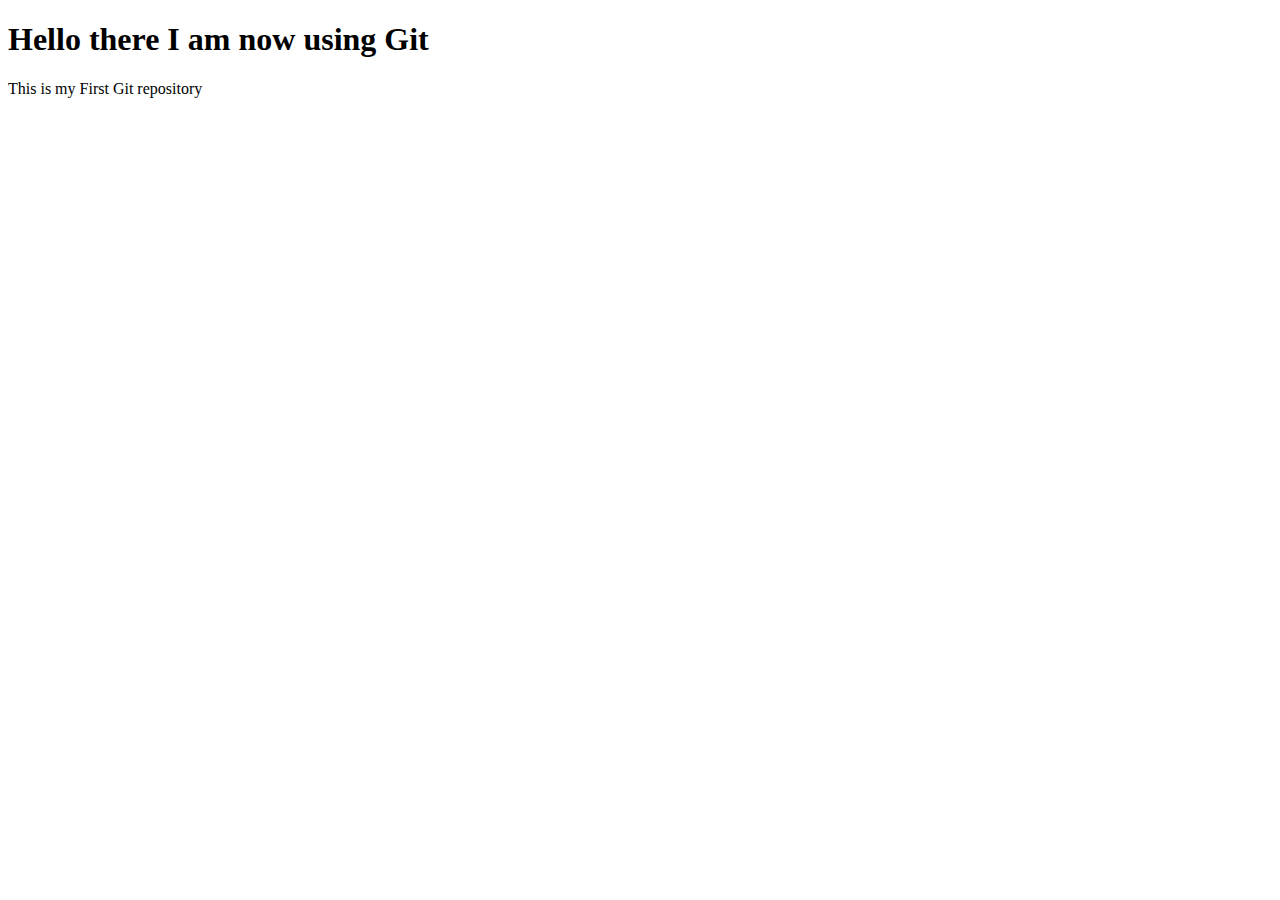
==== index.html @ ff099b2d "Update index.html with new content" ====
<!DOCTYPE HTML>
<html>
    <head>
        <title>Git practise</title>
        
    </head>
    <body>
        <h1>Hello there I am now using Git</h1>
        <p>This is my First Git repository</p>
    </body>
</html>
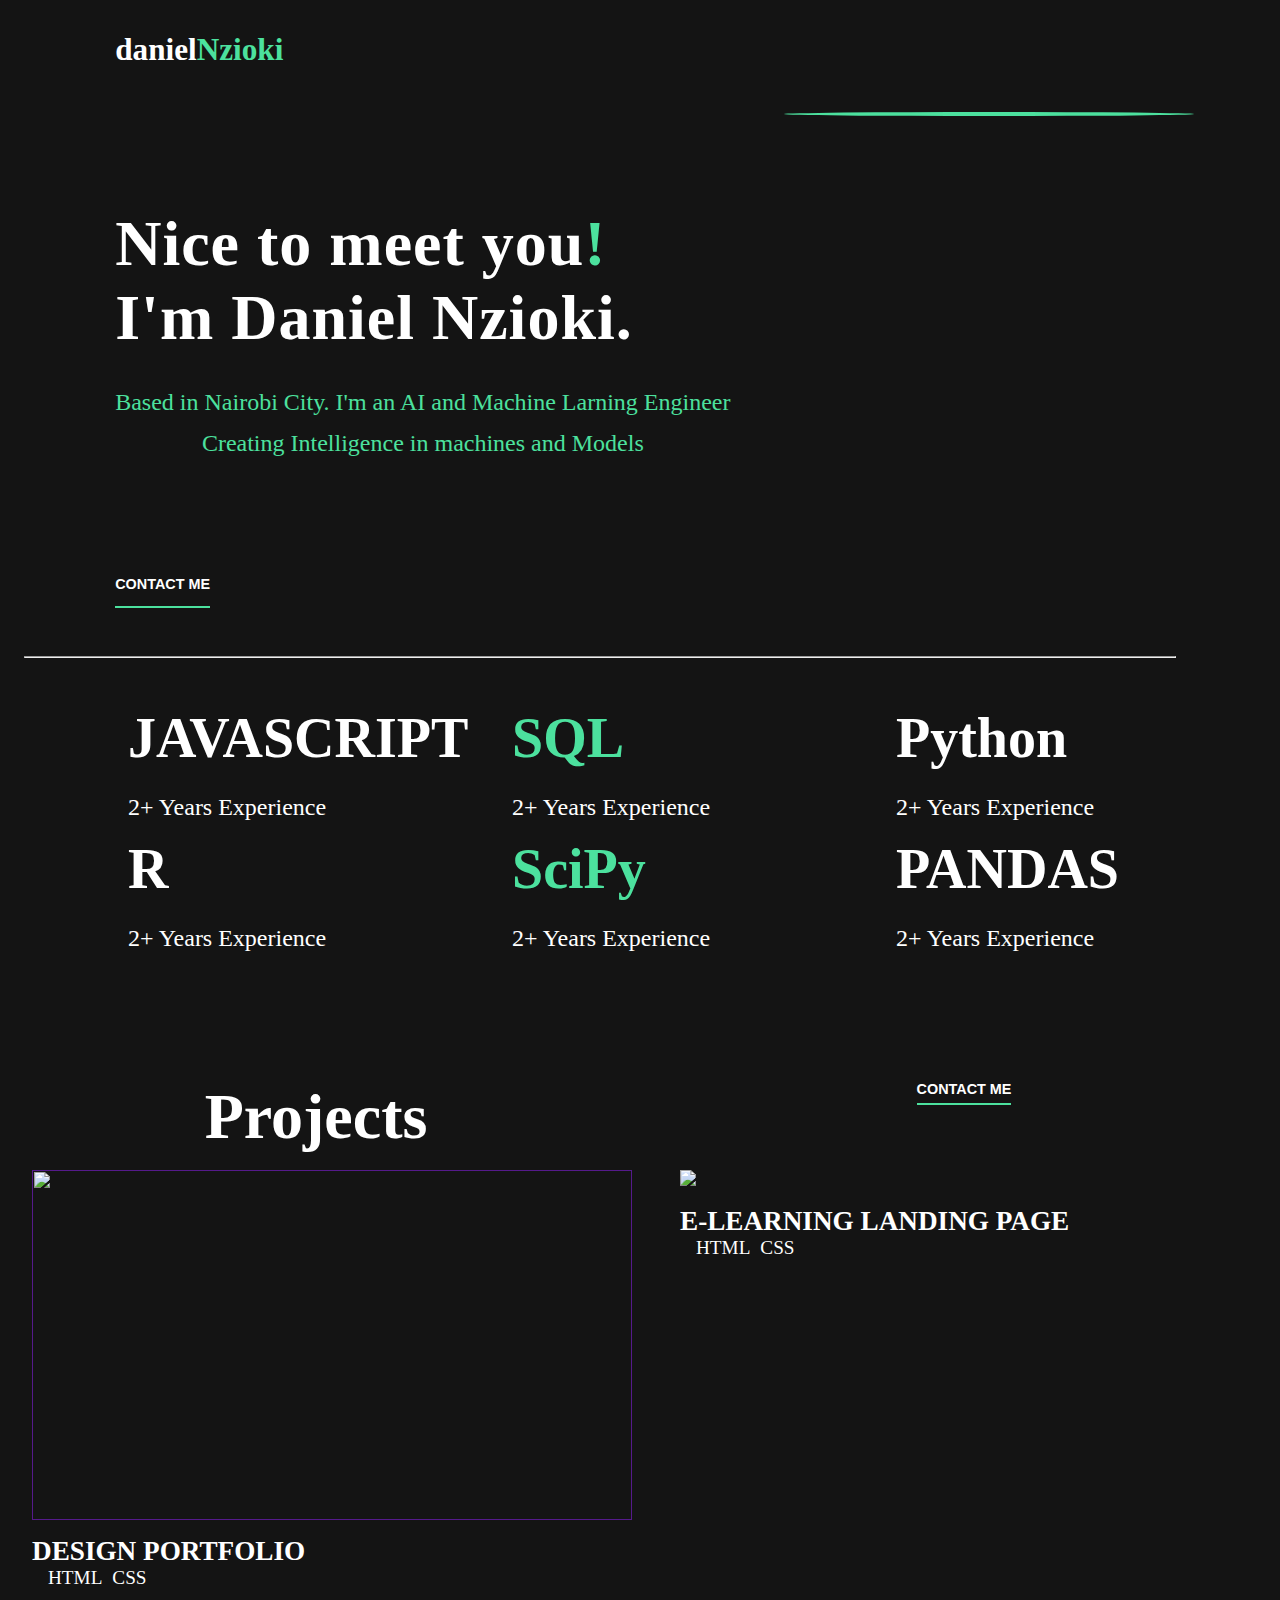
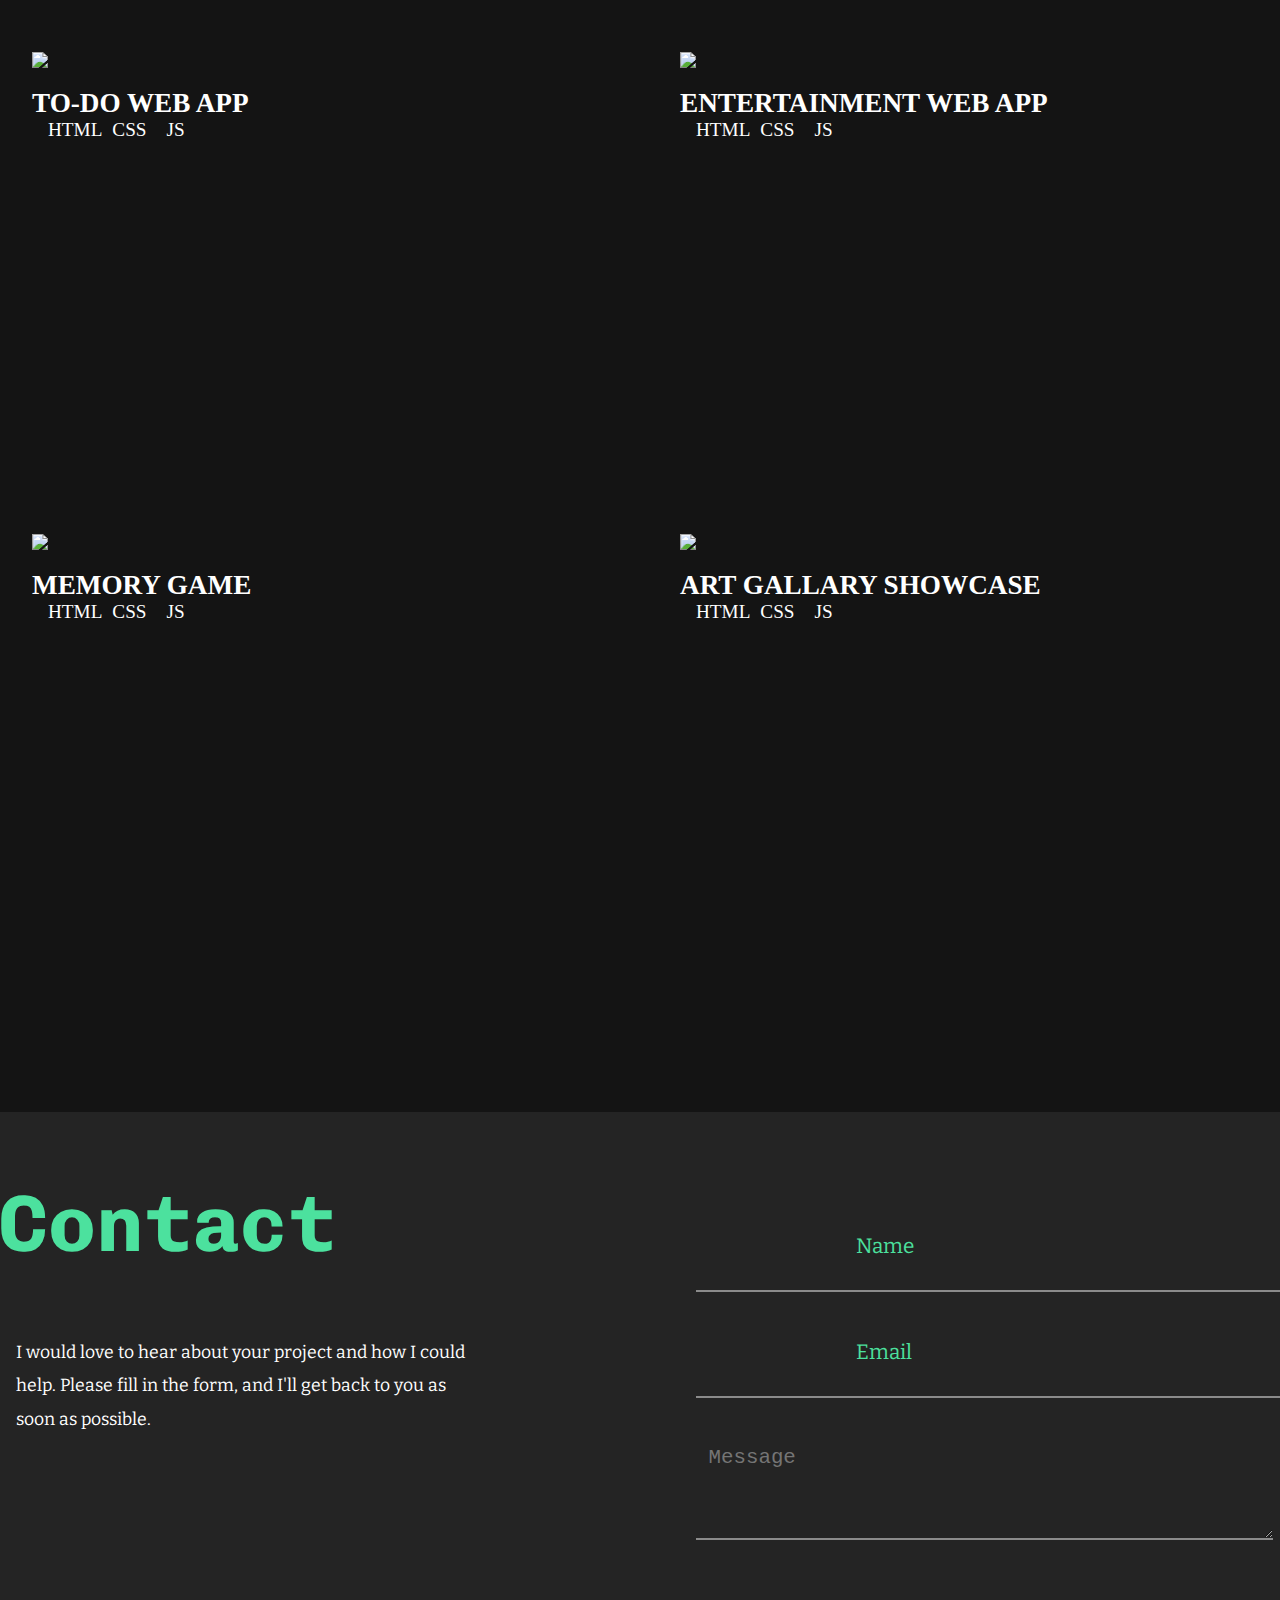
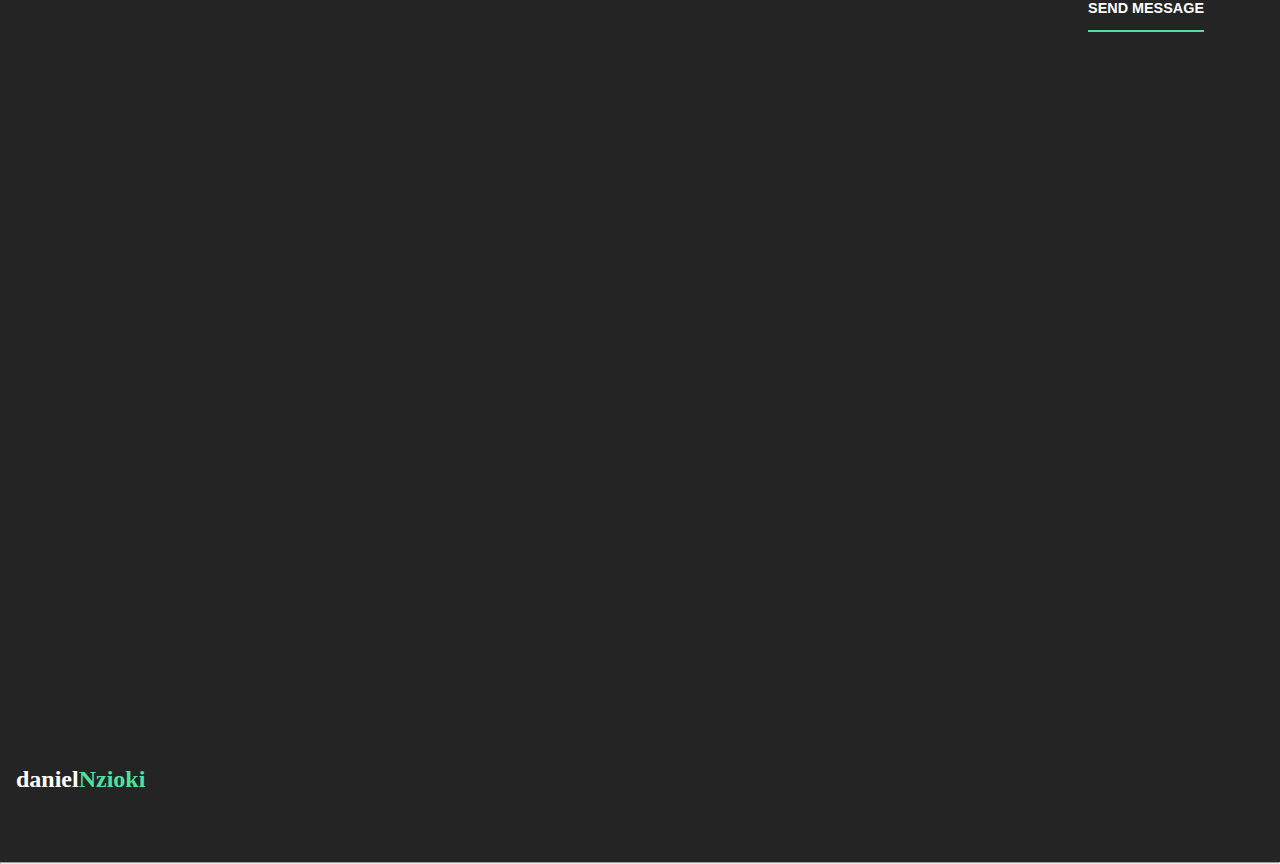
==== commit 18956350: "Add files via upload" ====
--- a/index.html
+++ b/index.html
@@ -1,11 +1,206 @@
-<!DOCTYPE HTML>
-<html>
-    <head>
-        <title>Git practise</title>
-        
-    </head>
-    <body>
-        <h1>Hello there I am now using Git</h1>
-        <p>This is my First Git repository</p>
-    </body>
+<!DOCTYPE html>
+<html lang="en">
+
+<head>
+    <meta charset="UTF-8">
+    <meta http-equiv="X-UA-Compatible" content="IE=edge">
+    <meta name="viewport" content="width=device-width, initial-scale=1.0">
+    <title>MY PORTFOLOIO FRONT-END MENTOR</title>
+    <link rel="shortcut icon" href="./assets/images/favicon-32x32.png" type="image/x-icon">
+    <link rel="stylesheet" href="./styel.css">
+</head>
+
+<body>
+    <main class="main-section">
+        <section class="header-section">
+            <div class="div-one">
+                <a href="#">
+                    <h2>daniel<span>Nzioki</span></h2>
+                </a>
+                <img src="./assets/images/pattern-rings.svg" alt="" class="rings">
+                <div class="text-section">
+                    <h1 class="div-one-heading">
+                        Nice to meet you<span>!</span><br>I'm Daniel Nzioki.
+                    </h1>
+                    <p class="div-one-paragraph">
+                        Based in Nairobi City. I'm an AI and Machine Larning Engineer<br>Creating Intelligence in machines and Models
+                    </p>
+                </div>
+                <img src="./assets/images/pattern-circle.svg" alt="" class="circle">
+                <button class="contact-button">CONTACT ME</button>
+            </div>
+            <div class="div-two">
+                <div class="social-links">
+                    <a href="#" class="link-margin-left">
+                        <img src="./assets/images/icon-github.svg" alt="">
+                    </a>
+                    <a href="#" class="link-margin-left">
+                        <img src="./assets/images/icon-frontend-mentor.svg" alt="">
+                    </a>
+                    <a href="#" class="link-margin-left">
+                        <img src="./assets/images/icon-linkedin.svg" alt="">
+                    </a>
+                    <a href="#" class="link-margin-left">
+                        <img src="./assets/images/icon-twitter.svg" alt="">
+                    </a>
+                </div>
+                <div class="profile-image">
+                    <img src="./assets/images/danny.webp" alt="" width="450">
+                </div>
+            </div>
+        </section>
+        <hr class="hr-line">
+        <section class="skills-section">
+            <div class="mySkills">
+                <h3>JAVASCRIPT</h3>
+                <P>2+ Years Experience</P>
+            </div>
+            <div class="mySkills">
+                <h3 class="color">SQL</h3>
+                <P>2+ Years Experience</P>
+            </div>
+            <div class="mySkills">
+                <h3>Python</h3>
+                <P>2+ Years Experience</P>
+            </div>
+            <div class="mySkills">
+                <h3>R</h3>
+                <P>2+ Years Experience</P>
+            </div>
+            <div class="mySkills">
+                <h3 class="color">SciPy</h3>
+                <P>2+ Years Experience</P>
+            </div>
+            <div class="mySkills">
+                <h3>PANDAS</h3>
+                <P>2+ Years Experience</P>
+            </div>
+
+            <img src="./assets/images/pattern-rings.svg" alt="" class="rings">
+        </section>
+        <section class="project-section">
+            <div class="project align-items" height="150">
+                <h3 class="project-heading">Projects</h3>
+            </div>
+            <div class="project align-items" height="150">
+                <button class="project-button">CONTACT ME</button>
+            </div>
+            <div class="project-div">
+                <a href="" id="image-link" class="image-link">
+
+                    <img src="./assets/images/thumbnail-project-1-large.webp" alt="" width="343" height="253" class="no-opacity" id="opaque">
+                </a>
+                <div id="visible" class="invisibility">
+                    <button class="project-button">VIEW PROJECT</button>
+                    <button class=" project-button">VIEW CODE</button>
+                </div>
+                <h3 class="project-name ">DESIGN PORTFOLIO</h3>
+                <p>HTML<span>CSS</span></p>
+            </div>
+            <div class="project-div ">
+                <a href="" id="image-link1" class="image-link">
+
+                    <img src="./assets/images/thumbnail-project-2-large.webp " alt=" " width="343 " height="253" class="no-opacity1" id="opaque1">
+                </a>
+                <div id="visible2" class="invisibility">
+
+                    <button class="project-button ">VIEW PROJECT</button>
+                    <button class="project-button ">VIEW CODE</button>
+                </div>
+                <h3 class="project-name ">E-LEARNING LANDING PAGE</h3>
+                <p>HTML<span>CSS</span></p>
+            </div>
+            <div class="project-div ">
+                <a href="" id="image-link2" class="image-link">
+                    <img src="./assets/images/thumbnail-project-3-large.webp " alt=" " width="343 " height="253 ">
+                </a>
+                <div id="visible3" class="invisibility">
+                    <button class="project-button ">VIEW PROJECT</button>
+                    <button class="project-button ">VIEW CODE</button></div>
+                <h3 class="project-name ">TO-DO WEB APP</h3>
+                <p>HTML<span>CSS</span><span>JS</span></p>
+            </div>
+            <div class="project-div ">
+
+                <a href="" id="image-link3" class="image-link">
+                    <img src="./assets/images/thumbnail-project-4-large.webp " alt=" " width="343 " height="253 ">
+                </a>
+                <div id="visible4" class="invisibility">
+
+                    <button class="project-button ">VIEW PROJECT</button>
+                    <button class="project-button ">VIEW CODE</button>
+                </div>
+                <h3 class="project-name ">ENTERTAINMENT WEB APP</h3>
+                <p>HTML<span>CSS</span><span>JS</span></p>
+            </div>
+            <div class="project-div ">
+
+                <a href="" id="image-link4" class="image-link">
+
+                    <img src="./assets/images/thumbnail-project-5-large.webp " alt=" " width="343 " height="253 ">
+                </a>
+
+                <div id="visible5" class="invisibility">
+
+                    <button class="project-button ">VIEW PROJECT</button>
+                    <button class="project-button ">VIEW CODE</button>
+                </div>
+                <h3 class="project-name ">MEMORY GAME</h3>
+                <p>HTML<span>CSS</span><span>JS</span></p>
+            </div>
+            <div class="project-div ">
+
+                <a href="" id="image-link5" class="image-link">
+
+                    <img src="./assets/images/thumbnail-project-6-large.webp " alt=" " width="343 " height="253 ">
+                </a>
+                <div id="visible6" class="invisibility">
+
+                    <button class="project-button ">VIEW PROJECT</button>
+                    <button class="project-button ">VIEW CODE</button>
+                </div>
+                <h3 class="project-name ">ART GALLARY SHOWCASE</h3>
+                <p>HTML<span>CSS</span><span>JS</span></p>
+            </div>
+        </section>
+        <section class="contact-section">
+            <div class="contact-text">
+                <h2 class="contact-heading">Contact</h2>
+                <p class="contact-para">I would love to hear about your project and how I could help. Please fill in the form, and I'll get back to you as soon as possible.</p>
+                <img src="./assets/images/pattern-rings.svg" alt="">
+            </div>
+            <div class="form-div">
+                <form action="#" id="form" class="form" onsubmit="validateorm()">
+                    <input type="text" name="text" id="input" class="input" placeholder="Name" required><img src="./assets/images/icon-invalid.svg" alt="" class="invalid-svg">
+                    <input type="email" name="email" id="input" class="input" placeholder="Email" required><img src="./assets/images/icon-invalid.svg" alt="" class="invalid-svg">
+                    <textarea name="text-area" id="text-area" cols="45" rows="4" class="message" placeholder=" Message " required></textarea><img src="./assets/images/icon-invalid.svg" alt="" class="invalid-svg"><br>
+                    <button class="submit">Send message</button>
+                </form>
+            </div>
+        </section>
+        <hr>
+        <div class="footer-div">
+            <div class="footer-title">
+                <h2>daniel<span>Nzioki</span></h2>
+            </div>
+            <div class="footer-icons">
+                <a href="#">
+                    <img src="./assets/images/icon-github.svg" alt="">
+                </a>
+                <a href="#">
+                    <img src="./assets/images/icon-twitter.svg" alt="">
+                </a>
+                <a href="#">
+                    <img src="./assets/images/icon-linkedin.svg" alt="">
+                </a>
+                <a href="#">
+                    <img src="./assets/images/icon-frontend-mentor.svg" alt="">
+                </a>
+            </div>
+        </div>
+
+    </main>
+    <script src="./app.js "></script>
+</body>
+
 </html>--- a/styel.css
+++ b/styel.css
@@ -0,0 +1,542 @@
+@import url('https://fonts.googleapis.com/css2?family=Chivo+Mono:wght@700&family=Raleway:wght@200&family=Xanh+Mono&display=swap');
+@import url('https://fonts.googleapis.com/css2?family=Bitter:wght@500&display=swap');
+:root {
+    --text-color: #ffffff;
+    --tex-paragraph: #d0d0d0;
+    --section-background: #141414;
+    --button-border-color: #4ce19e;
+    --contact-bg-color: #242424;
+    --form-text-color: #8b8b8b;
+    --transition: 250ms ease-in-out;
+    --invalid: hsl(7, 100%, 68%);
+}
+
+* {
+    padding: 0;
+    margin: 0;
+    box-sizing: border-box;
+}
+
+.main-section {
+    background-color: var(--section-background);
+    color: var(--text-color);
+    width: 100vw;
+    margin: 0 auto;
+}
+
+.header-section {
+    display: grid;
+    grid-template-columns: 60% 40%;
+    margin-bottom: 4rem;
+}
+
+.header-section>.div-two {
+    display: flex;
+    position: relative;
+}
+
+.header-section>.div-two>.social-links {
+    position: absolute;
+    top: 2rem;
+    left: 35%;
+}
+
+.header-section>.div-two>.social-links a {
+    text-decoration: none;
+}
+
+
+/* Research on back-ground -color Image */
+
+
+/* .header-section>.div-two>.social-links>a>img:hover {
+    background-image: var(--button-border-color);
+} */
+
+.header-section>.div-two>.profile-image img {
+    position: absolute;
+    margin-top: 7rem;
+    left: 1rem;
+    max-width: 80%;
+    width: 450;
+    height: 450;
+    border-radius: 50%;
+    border: 2px solid var(--button-border-color);
+    /* height: auto; */
+    z-index: 0;
+}
+
+.link-margin-left {
+    margin-left: 1.5rem;
+}
+
+.div-one {
+    position: relative;
+}
+
+.rings {
+    position: absolute;
+    left: -15%;
+    top: 24%;
+}
+
+.circle {
+    position: absolute;
+    left: 99%;
+    top: 72%;
+    z-index: 1;
+}
+
+.div-one a {
+    font-family: 'Bauhaus 93';
+    position: absolute;
+    top: 2rem;
+    left: 15%;
+    color: var(--text-color);
+    text-decoration: none;
+    font-size: 1.3rem;
+    font-weight: 700;
+}
+
+.div-one a>h2>span {
+    color: var(--button-border-color);
+}
+
+.div-one a>h2>span:hover {
+    color: var(--text-color);
+}
+
+.div-one>.text-section {
+    position: absolute;
+    top: 35%;
+    left: 15%;
+    margin-bottom: 1rem;
+}
+
+.div-one>.text-section>.div-one-heading {
+    font-family: 'Century Schoolbook';
+    font-size: 4rem;
+    font-weight: 700;
+    letter-spacing: 1px;
+    margin-bottom: 1.7rem;
+}
+
+.div-one>.text-section>.div-one-heading>span {
+    color: var(--button-border-color);
+}
+
+.div-one>.text-section>.div-one-paragraph {
+    color: var(--button-border-color);
+    font-size: 1.5rem;
+    text-align: center;
+    line-height: 1.7;
+    font-family: 'Dubai';
+}
+
+.div-one>button {
+    position: relative;
+    float: left;
+    margin-left: 15%;
+    margin-top: 75%;
+    background: none;
+    border: none;
+    color: var(--text-color);
+    font-size: 0.9rem;
+    font-weight: 550;
+    cursor: pointer;
+}
+
+.div-one>button::after {
+    content: "";
+    position: absolute;
+    bottom: -1rem;
+    left: 0;
+    width: 100%;
+    height: 2px;
+    background-color: var(--button-border-color);
+}
+
+.hr-line {
+    margin-left: 1.5rem;
+    max-width: 90%;
+    margin-bottom: 3rem;
+}
+
+.skills-section {
+    position: relative;
+    display: grid;
+    grid-template-columns: repeat(3, 1fr);
+    margin-left: 10%;
+    margin-bottom: 7rem;
+}
+
+.skills-section>.mySkills {
+    margin-bottom: 1rem;
+}
+
+.skills-section>.mySkills>h3 {
+    margin-bottom: 1.5rem;
+    font-size: 3.5rem;
+    font-family: 'Sitka';
+}
+
+.skills-section>.mySkills>p {
+    font-size: 1.5rem;
+    font-family: 'Dubai';
+}
+
+.skills-section>.mySkills>.color {
+    color: #4ce19e;
+}
+
+.skills-section>.rings {
+    position: absolute;
+    left: 85%;
+    top: 20%;
+}
+
+.project-section {
+    display: grid;
+    grid-template-columns: repeat(2, 1fr);
+    gap: 1rem;
+    margin-bottom: 7rem;
+}
+
+.project-section>.project-div {
+    height: 450px;
+    position: relative;
+    margin-bottom: 1rem;
+    margin-left: 2rem;
+    margin-right: 0;
+}
+
+.project-section>.project-div img {
+    width: 100%;
+    height: 350px;
+    align-items: center;
+    margin-bottom: 1rem;
+}
+
+.project-section>.align-items {
+    align-items: center;
+    text-align: center;
+}
+
+.project-heading {
+    font-size: 4rem;
+}
+
+.project-button {
+    position: relative;
+    background: none;
+    border: none;
+    color: var(--text-color);
+    font-size: 0.9rem;
+    font-weight: 550;
+    cursor: pointer;
+    font-family: 'Segoe UI', Tahoma, Geneva, Verdana, sans-serif;
+}
+
+.project-button::after {
+    content: "";
+    position: absolute;
+    bottom: -0.5rem;
+    left: 0;
+    width: 100%;
+    height: 2px;
+    background-color: var(--button-border-color);
+}
+
+.invisibility {
+    display: none;
+}
+
+.image-link:hover {
+    opacity: 0.5;
+    transition: var(--transition);
+}
+
+.visible {
+    color: var(--text-color);
+    position: absolute;
+    top: 30%;
+    left: 30%;
+}
+
+.project-div>h3 {
+    font-size: 1.7rem;
+}
+
+.project-div>p {
+    font-size: 1.2rem;
+    margin-left: 1rem;
+}
+
+.project-div>p>span {
+    margin: 10px;
+}
+
+.contact-section {
+    display: grid;
+    background-color: var(--contact-bg-color);
+    color: var(--text-color);
+    grid-template-columns: repeat(2, 1fr);
+    padding: 7rem 0;
+    gap: 1rem;
+    height: 150vh;
+}
+
+.contact-section>.contact-text {
+    position: relative;
+    width: 100%;
+    max-width: 75%;
+}
+
+.contact-section>.contact-text>h2 {
+    position: absolute;
+    top: -3rem;
+    left: 0;
+    margin-bottom: 3rem;
+    font-family: 'Chivo Mono', monospace;
+    font-size: 5rem;
+    color: var(--button-border-color);
+}
+
+.contact-section>.contact-text>p {
+    position: absolute;
+    top: 7rem;
+    left: 1rem;
+    font-family: 'Bitter', serif;
+    font-size: 1.1rem;
+    line-height: 1.9;
+}
+
+.contact-section>.contact-text>img {
+    position: absolute;
+    top: 18rem;
+    left: -20rem;
+}
+
+.contact-section>.form-div {
+    position: relative;
+    width: 100%;
+}
+
+.form {
+    margin-top: 10px;
+    position: absolute;
+    top: -5rem;
+    padding: 3rem;
+}
+
+.form>.input {
+    border-top: none;
+    border-left: none;
+    border-right: none;
+    border-bottom: 2px solid var(--form-text-color);
+    background: none;
+    /* outline: none; */
+    padding: 2.0rem 10rem;
+    color: var(--text-color);
+    text-align: left;
+    font-size: 1.3rem;
+    margin-bottom: 1rem;
+}
+
+.form>.input::placeholder {
+    color: var(--button-border-color);
+    font-family: 'Bitter', serif;
+}
+
+.form>.message {
+    border-top: none;
+    border-left: none;
+    border-right: none;
+    border-bottom: 2px solid var(--form-text-color);
+    background: none;
+    /* outline: none; */
+    color: var(--text-color);
+    text-align: left;
+    font-size: 1.3rem;
+    margin-top: 2rem;
+    margin-bottom: 2rem;
+}
+
+.form>.message:focus-visible,
+.input:focus-visible {
+    outline: 2px dashed var(--invalid);
+    outline-offset: 2px;
+}
+
+.form>.message:invalid,
+.input:invalid {
+    outline-color: var(--invalid);
+}
+
+.form>.message:valid,
+.input:valid {
+    outline-color: var(--button-border-color);
+}
+
+.invalid-svg {
+    position: absolute;
+    right: 4rem;
+    margin-top: 2rem;
+    display: none;
+}
+
+.message+.invalid-svg {
+    position: absolute;
+    right: 4rem;
+    margin-top: 4.5rem;
+    display: none;
+}
+
+.form>.message:focus-visible:invalid~.invalid-svg,
+.input:focus-visible:invalid~.invalid-svg {
+    display: inline-block;
+}
+
+.form>.submit {
+    position: relative;
+    float: right;
+    margin-top: 1.5rem;
+    margin-right: 5rem;
+    background: none;
+    border: none;
+    outline: none;
+    color: var(--text-color);
+    font-size: 0.9rem;
+    font-weight: 550;
+    cursor: pointer;
+    text-transform: uppercase;
+}
+
+.form>.submit::after {
+    content: "";
+    position: absolute;
+    bottom: -1rem;
+    left: 0;
+    width: 100%;
+    height: 2px;
+    background-color: var(--button-border-color);
+}
+
+.footer-div {
+    display: grid;
+    grid-template-columns: repeat(2, 1fr);
+    margin-top: -8rem;
+}
+
+.footer-div>.footer-title {
+    margin-left: 1rem;
+    position: relative;
+}
+
+.footer-div>.footer-title h2 {
+    position: absolute;
+    margin-top: 30px;
+}
+
+.footer-div>.footer-title h2:hover {
+    color: var(--text-color);
+    text-transform: uppercase;
+    font-size: 1.5rem;
+    font-family: serif;
+    cursor: pointer;
+}
+
+.footer-div>.footer-title span {
+    color: var(--button-border-color);
+}
+
+.footer-div>.footer-icons {
+    display: flex;
+    align-items: center;
+    margin-right: 1rem;
+    justify-content: center;
+    margin-top: 20px;
+}
+
+.footer-div>.footer-icons>a {
+    text-decoration-line: none;
+    margin: 1.5rem;
+}
+
+#notification {
+    color: red;
+    font-size: 1.2rem;
+}
+
+
+/*  */
+
+@media(max-width:37.5em) {
+    .header-section {
+        position: relative;
+        display: grid;
+        grid-template-columns: repeat(1, 1fr);
+        margin-bottom: 1rem;
+        border: 3px solid red;
+        height: 200vh;
+    }
+    .header-section>.div-two {
+        display: flex;
+        position: absolute;
+        top: 4rem;
+    }
+    .header-section>.div-two>.profile-image img {
+        max-width: 100%;
+        height: auto;
+        margin-bottom: 1rem;
+    }
+    .header-section>.div-two>.social-links img {
+        width: 1rem;
+        margin-bottom: 1rem;
+    }
+    .header-section>.div-two>.social-links {
+        position: absolute;
+        top: -3.0rem;
+        left: 45%;
+        border: 2px solid red;
+    }
+    .div-one a {
+        position: absolute;
+        top: 1rem;
+        left: 5%;
+        color: var(--text-color);
+        text-decoration: none;
+        font-size: 1.0rem;
+        font-weight: 700;
+    }
+    .div-one>.text-section {
+        position: absolute;
+        top: 50rem;
+        left: 5%;
+        text-align: center;
+        z-index: 1;
+    }
+    .div-one>.text-section>.div-one-heading {
+        font-size: 2.0rem;
+        font-weight: 600;
+        letter-spacing: 1px;
+        margin-bottom: 1.2rem;
+    }
+    .skills-section {
+        position: relative;
+        display: none;
+        grid-template-columns: repeat(3, 1fr);
+        margin-left: 10%;
+        margin-bottom: 7rem;
+    }
+    .skills-section>.mySkills {
+        margin-bottom: 1rem;
+    }
+    .skills-section>.mySkills>h3 {
+        margin-bottom: 1.5rem;
+        font-size: 3.5rem;
+    }
+    .skills-section>.mySkills>p {
+        font-size: 1.5rem;
+    }
+}